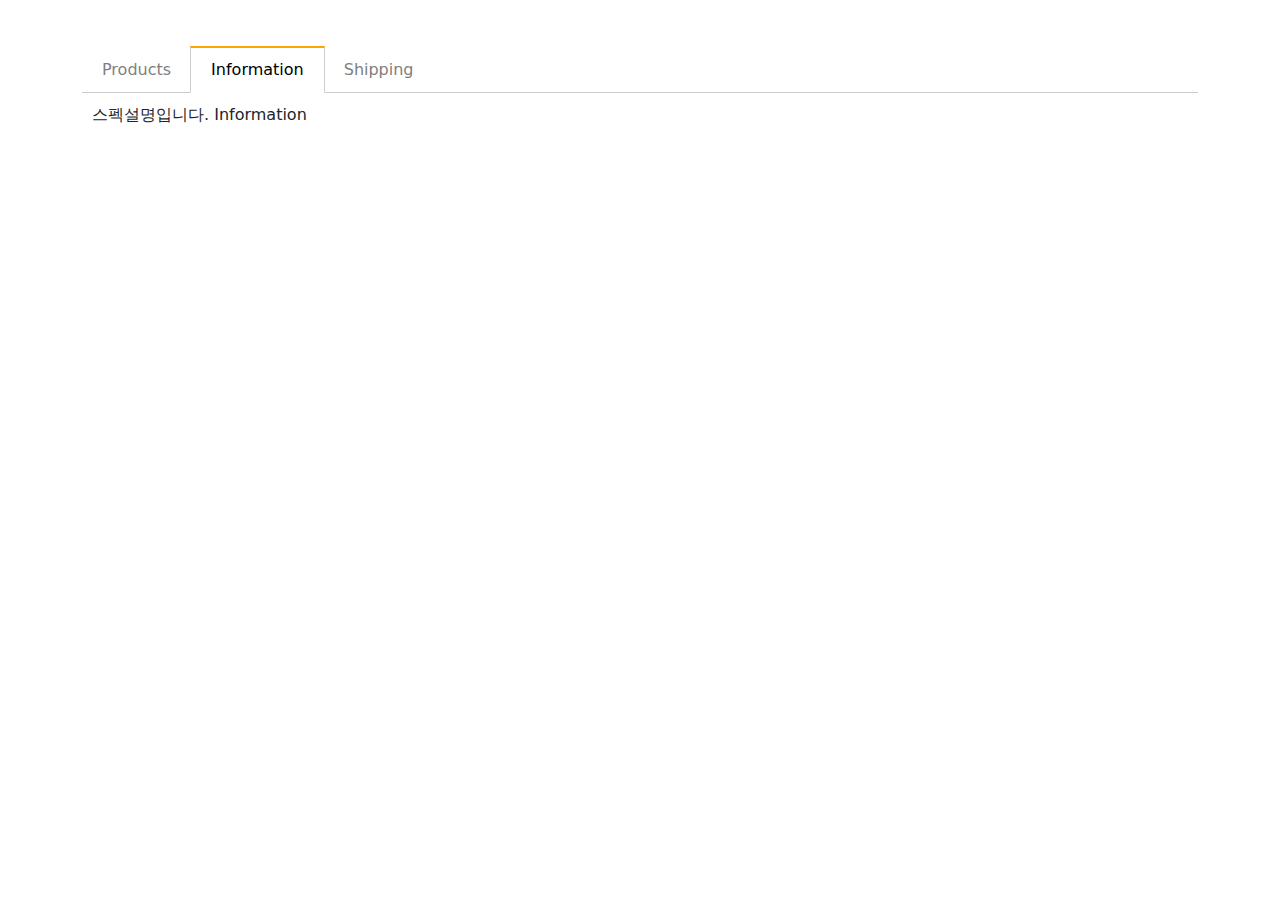
==== detail.html @ e0af9287 "tab기능 만들기" ====
<!DOCTYPE html>
<html lang="en">
<head>
    <meta charset="UTF-8">
    <meta http-equiv="X-UA-Compatible" content="IE=edge">
    <meta name="viewport" content="width=device-width, initial-scale=1.0">
    <title>Document</title>
    <link href="https://cdn.jsdelivr.net/npm/bootstrap@5.1.3/dist/css/bootstrap.min.css" rel="stylesheet">
    <link href="./main.css" rel="stylesheet">
    <script src="https://code.jquery.com/jquery-3.6.3.min.js" 
        integrity="sha256-pvPw+upLPUjgMXY0G+8O0xUf+/Im1MZjXxxgOcBQBXU=" 
        crossorigin="anonymous"></script>
</head>
<body>
    <style>
        ul.list {
          list-style-type: none;
          margin: 0;
          padding: 0;
          border-bottom: 1px solid #ccc;
        }
        ul.list::after {
          content: '';
          display: block;
          clear: both;
        }
        .tab-button {
          display: block;
          padding: 10px 20px 10px 20px;
          float: left;
          margin-right: -1px;
          margin-bottom: -1px;
          color: grey;
          text-decoration: none;
          cursor: pointer;
        }
        .orange {
          border-top: 2px solid orange;
          border-right: 1px solid #ccc;
          border-bottom: 1px solid white;
          border-left: 1px solid #ccc;
          color: black;
          margin-top: -2px;
        }
        .tab-content {
          display: none;
          padding: 10px;
        }
        .show {
          display: block;
        }
      </style>
      
      <div class="container mt-5">
        <ul class="list">
          <li class="tab-button">Products</li>
          <li class="tab-button orange">Information</li>
          <li class="tab-button">Shipping</li>
        </ul>
        <div class="tab-content">
          <p>상품설명입니다. Product</p>
        </div>
        <div class="tab-content show">
          <p>스펙설명입니다. Information</p>
        </div>
        <div class="tab-content">
          <p>배송정보입니다. Shipping</p>
        </div>
      </div> 

      <script src="tab.js"></script>


    <script src="https://cdn.jsdelivr.net/npm/bootstrap@5.1.3/dist/js/bootstrap.bundle.min.js"></script>
</body>
</html>
---- main.css ----
body {
    margin: 0;
}

.navbar {
    position: fixed;
    width: 100%;
    z-index: 5;
}

.navbar-brand{
    font-size: 30px;
    transition: all 1s;
}

.alert-box {
    background-color: skyblue;
    padding: 20px;
    color: white;
    border-radius: 5px;
    display: none;
}

.list-group {
    display : none
}

.show {
    display : block
}

.main-bg {
    padding: 100px 20px;
    background: lightgrey;
}

.black-bg {
    width : 100%;
    height : 100%;
    position : fixed;
    background : rgba(0,0,0,0.5);
    z-index : 5;
    padding: 30px;
    visibility: hidden;
    opacity: 0;
    transition: all 1s;
}

.white-bg {
    background: white;
    border-radius: 5px;
    padding: 30px;
}

.show-modal {
    visibility: visible;
    opacity: 1;
}

.slide-container {
    width: 300vw;
    transition: all 1s;
}

.slide-box {
    width: 100vw;
    float: left;
}

.slide-box img {
    width: 100%;
}
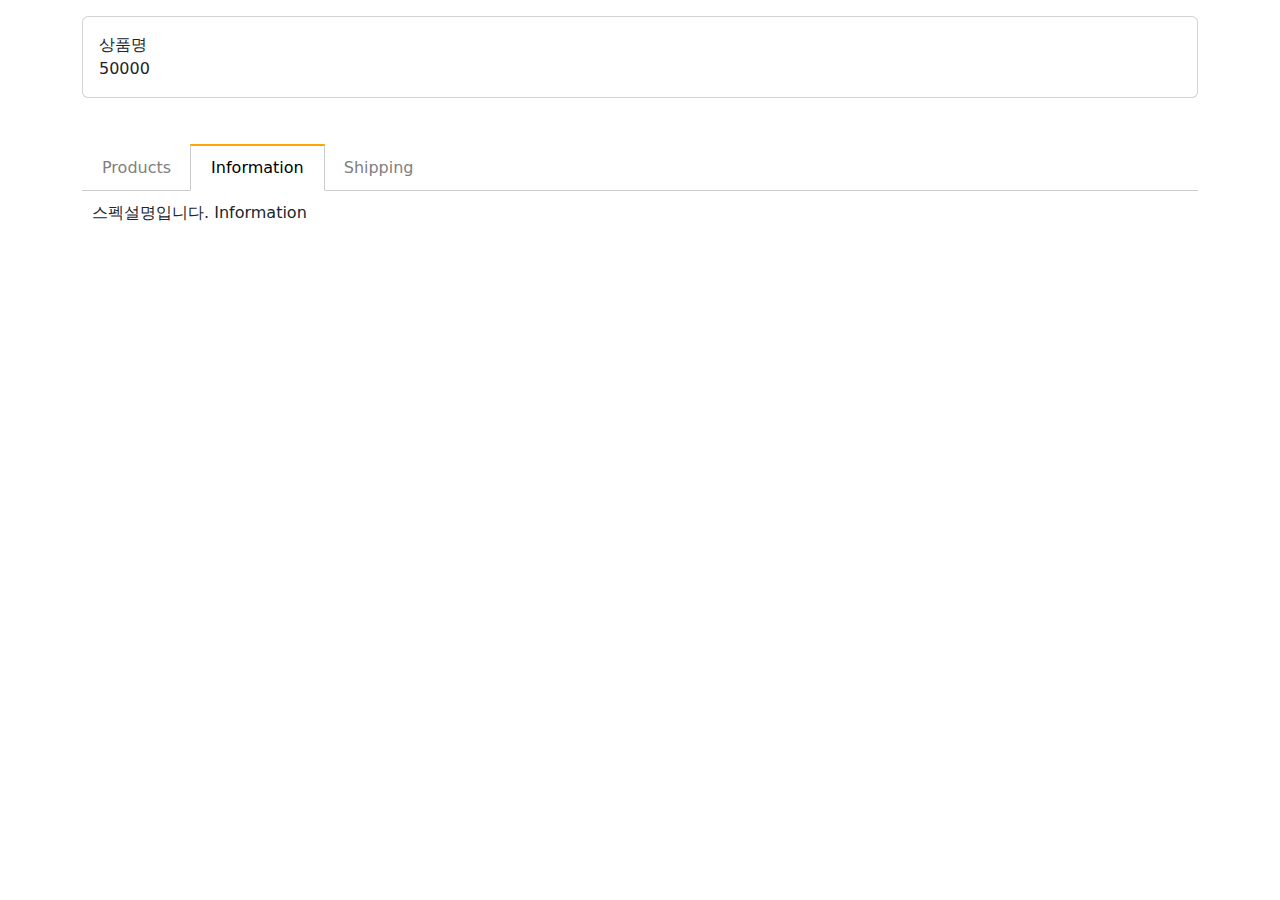
==== commit 21d18b6e: "array & object 데이터바인딩" ====
--- a/detail.html
+++ b/detail.html
@@ -50,12 +50,33 @@
           display: block;
         }
       </style>
+
+      <div class="container mt-3">
+        <div class="card p-3">
+          <span class="car-name">상품명</span>
+          <span class="car-price">가격</span>
+        </div>
+      </div>
+
+      <script>
+
+        // Array 자료형
+        var car = ['소나타', 50000, 'white'];
+        // Object 자료형 key: value
+        var car2 = {name: '소나타', price: [50000, 3000, 4000]};
+
+        // $('.car-name').html(car2.name)
+        // $('.car-price').html(car2.price)
+
+        document.querySelector('.car-price').innerHTML = car2.price[0]
+
+      </script>
       
       <div class="container mt-5">
         <ul class="list">
-          <li class="tab-button">Products</li>
-          <li class="tab-button orange">Information</li>
-          <li class="tab-button">Shipping</li>
+          <li class="tab-button" data-id="0">Products</li>
+          <li class="tab-button orange" data-id="1">Information</li>
+          <li class="tab-button" data-id="2">Shipping</li>
         </ul>
         <div class="tab-content">
           <p>상품설명입니다. Product</p>
--- a/main.css
+++ b/main.css
@@ -39,7 +39,7 @@
     height : 100%;
     position : fixed;
     background : rgba(0,0,0,0.5);
-    z-index : 5;
+    z-index : 6;
     padding: 30px;
     visibility: hidden;
     opacity: 0;
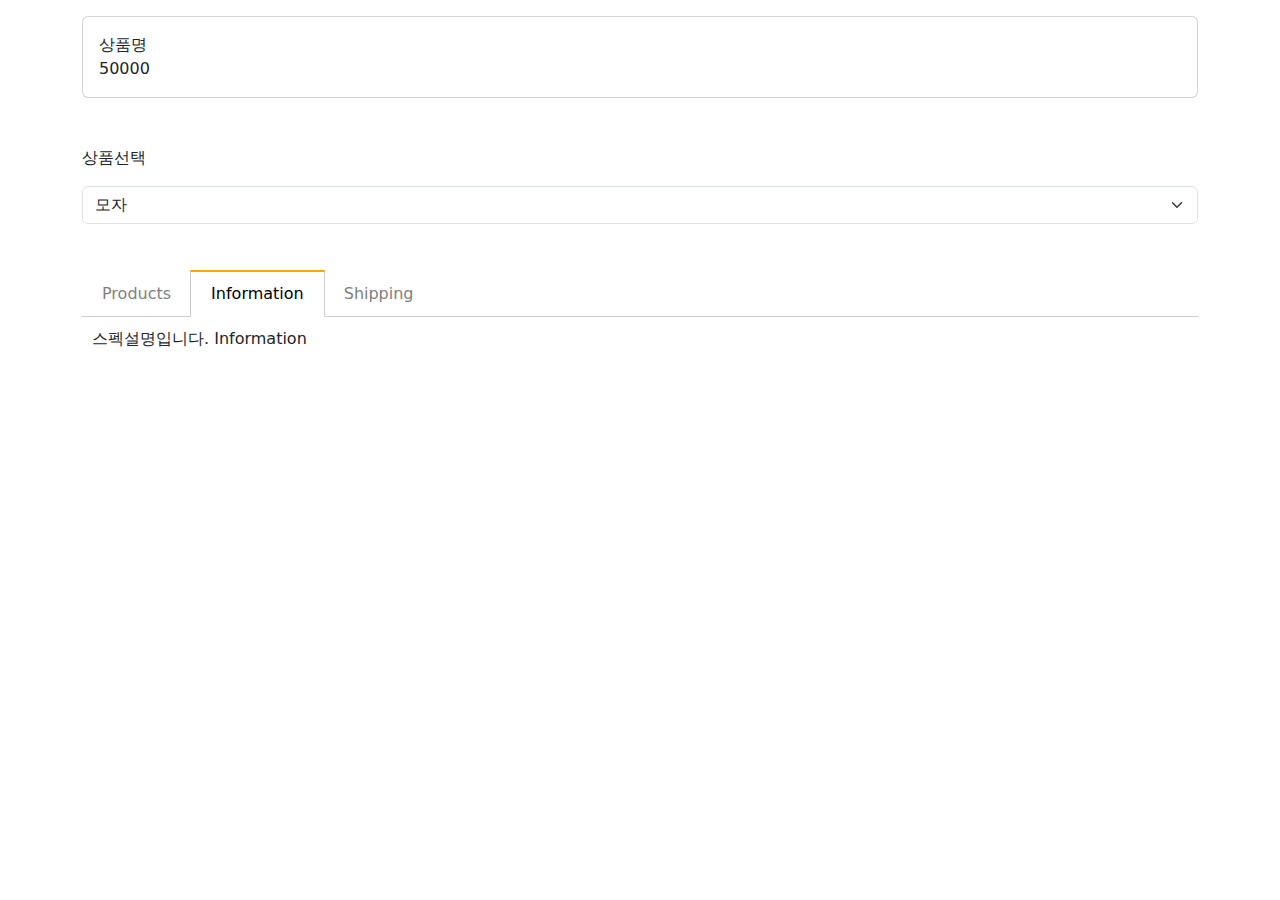
==== commit 77f24992: "select 인풋 다루기/option에 반복문 사용" ====
--- a/detail.html
+++ b/detail.html
@@ -49,6 +49,9 @@
         .show {
           display: block;
         }
+        .form-hide {
+          display: none;
+        }
       </style>
 
       <div class="container mt-3">
@@ -57,6 +60,79 @@
           <span class="car-price">가격</span>
         </div>
       </div>
+
+      <form class="container my-5 form-group">
+        <p>상품선택</p>
+        <select class="form-select mt-2">
+          <option>모자</option>
+          <option>셔츠</option>
+          <option>바지</option>
+        </select>
+
+        <select class="form-select mt-2 form-hide">
+          <option>95</option>
+          <option>100</option>
+          <option>105</option>
+        </select>
+      </form>
+
+      <!-- <div id="test">
+        <h4>반가워</h4>
+      </div> -->
+
+      <script>
+        // 반복문 사용
+        var pants = [28, 30, 32, 34]
+
+        $('.form-select').eq(0).on('input', function(e) {
+          if(this.value == '셔츠') {
+            $('.form-select').eq(1).removeClass('form-hide');
+            const 템플릿  = '<option>95</option><option>100</option>';
+            $('.form-select').eq(1).html(템플릿);
+          } else if(this.value == '바지') {
+            $('.form-select').eq(1).removeClass('form-hide');
+            $('.form-select').eq(1).html('');
+            // for(var i = 0; i < pants.length; i++) {}
+            pants.forEach(function(i) {
+              $('.form-select').eq(1).append(`<option>${i}</option>`)
+            })
+          } else {
+            $('.form-select').eq(1).addClass('form-hide')
+          }
+        })
+
+        // html 추가
+        // const 템플릿 = '<p>안녕</p>'
+        // html이 '<h4>반가워</h4>' 밑에 추가됨
+        // document.querySelector('#test').insertAdjacentHTML('beforeend', 템플릿);
+        // $('#test').append(템플릿);
+
+        // html을 추가가 아닌 변경을 하고 싶다면 
+        // document.querySelector('#test').innerHTML = 템플릿;
+        // $('#test').html(템플릿);
+
+        // const a = document.createElement('p')
+        // a.innerHTML = '안녕'
+        // document.querySelector('#test').appendChild(a)
+
+        // $('.form-select').eq(0).on('input', function(e) {
+        //   if(this.value == '셔츠') {
+        //     $('.form-select').eq(1).removeClass('form-hide');
+        //     const 템플릿  = '<option>95</option><option>100</option>';
+        //     $('.form-select').eq(1).html(템플릿);
+        //   } else if(this.value == '바지') {
+        //     $('.form-select').eq(1).removeClass('form-hide');
+        //     const 템플릿  = '<option>28</option><option>30</option>';
+        //     // $('.form-select').eq(1).html(템플릿);
+        //     // or 
+        //     $('.form-select').eq(1).html('');
+        //     $('.form-select').eq(1).append(템플릿);
+        //   } else {
+        //     $('.form-select').eq(1).addClass('form-hide')
+        //   }
+        // })
+
+      </script>
 
       <script>
 
